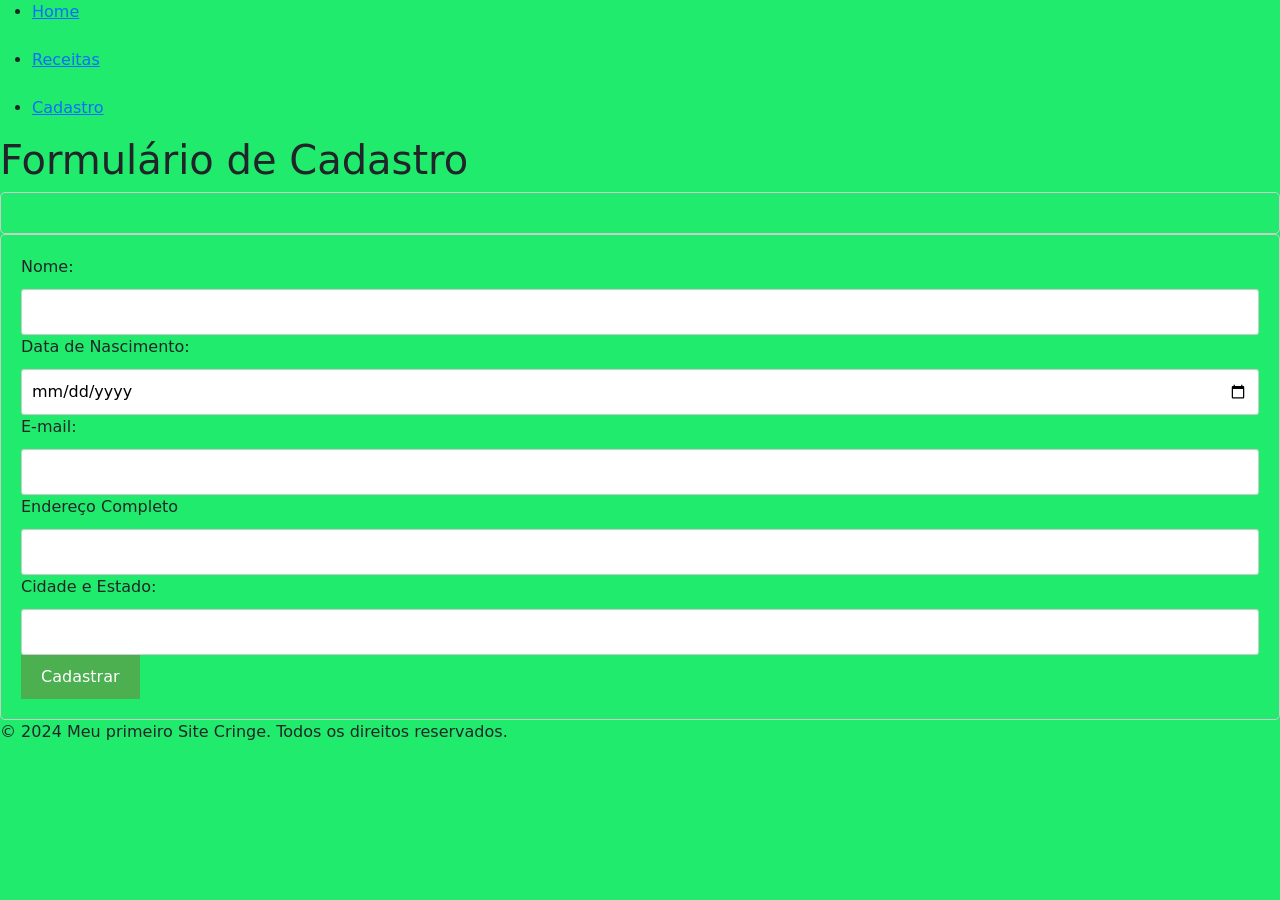
==== Cadastro.html @ 1db2d56b "Initial commit" ====
<!DOCTYPE html>
<html>
<head>
    <meta charset="UTF-8">
    <link rel="stylesheet" href="cadastro.css">
    <meta name="viewport" content="width=device-width, initial-scale=1.0">
    <nav>
        <ul>
            <li><a href="home.html">Home</a></li>
            <br>
            <li><a href="Receitas.html">Receitas</a></li>
            <br>
            <li><a href="Cadastro.html">Cadastro</a></li>
        </ul>
    </nav>
    <title>Formulário de Cadastro</title>
    <link rel="stylesheet" href="https://cdn.jsdelivr.net/npm/bootstrap@5.2.3/dist/css/bootstrap.min.css">
    <style>
           body {
            background-color:  
 #20eb6d;
        }
    </style>
</head>
<body>
    <h1>Formulário de Cadastro</h1>
    <form action="processa_cadastro.php" method="post"></form>
    <form id="cadastroForm" onsubmit="return validateForm()">
        <label for="nome">Nome:</label>
        <input type="text" id="nome" name="nome" required>

        <label for="dataNascimento">Data de Nascimento:</label>
        <input type="date" id="Data de Nascimento" name="Data de Nascimento" required>

        <label for="E-mail">E-mail:</label>
        <input type="text" id="E-mail" name="E-mail" required>

        <label for="rua">Endereço Completo</label>
        <input type="text" id="rua" name="Endereço Completo" required>

        <label for="Cidade e Estado">Cidade e Estado:</label>
        <input type="text" id="Cidade e Estado" name="Cidade e Estado" required>

        <button type="submit">Cadastrar</button>
    </form>

    <div id="mensagem" style="display:none;"></div>

    <script>
        function validateForm() 
        {
            if (document.getElementById("email").value === "") {
                alert("Por favor, preencha o campo Nome.");
                return false;
            }
            document.getElementById("mensagem").textContent = "Cadastro realizado com sucesso!";
            document.getElementById("mensagem").style.display = "block";

            // Limpa o formulário (opcional)
            document.getElementById("cadastroForm").reset();

            return false; // Impede o envio padrão do formulário
        }

    </script>
</body>
<body>
    <footer>
        <p>&copy; 2024 Meu primeiro Site Cringe. Todos os direitos reservados.</p>
    </footer>
    <script src="https://cdn.jsdelivr.net/npm/bootstrap@5.2.3/dist/js/bootstrap.bundle.min.js"></script>
</body>
</html>
</body>
</body>
</html>
---- cadastro.css ----
form {
  width: 100%;
  margin: 0 auto;
  padding: 20px;
  border: 1px solid #ccc;
  border-radius: 5px;
  box-sizing: border-box;
}

label {
  display: block;
  margin-bottom: 10px;
}

input {
  width: 100%;
  padding: 10px;
  margin-bottom: 15px;
  border: 1px solid #ccc;
  border-radius: 3px;
}

button {
  background-color: #4CAF50;
  color: white;
  padding: 10px 20px;
  border: none;
  border-radius: 4px;
  cursor: pointer;
}
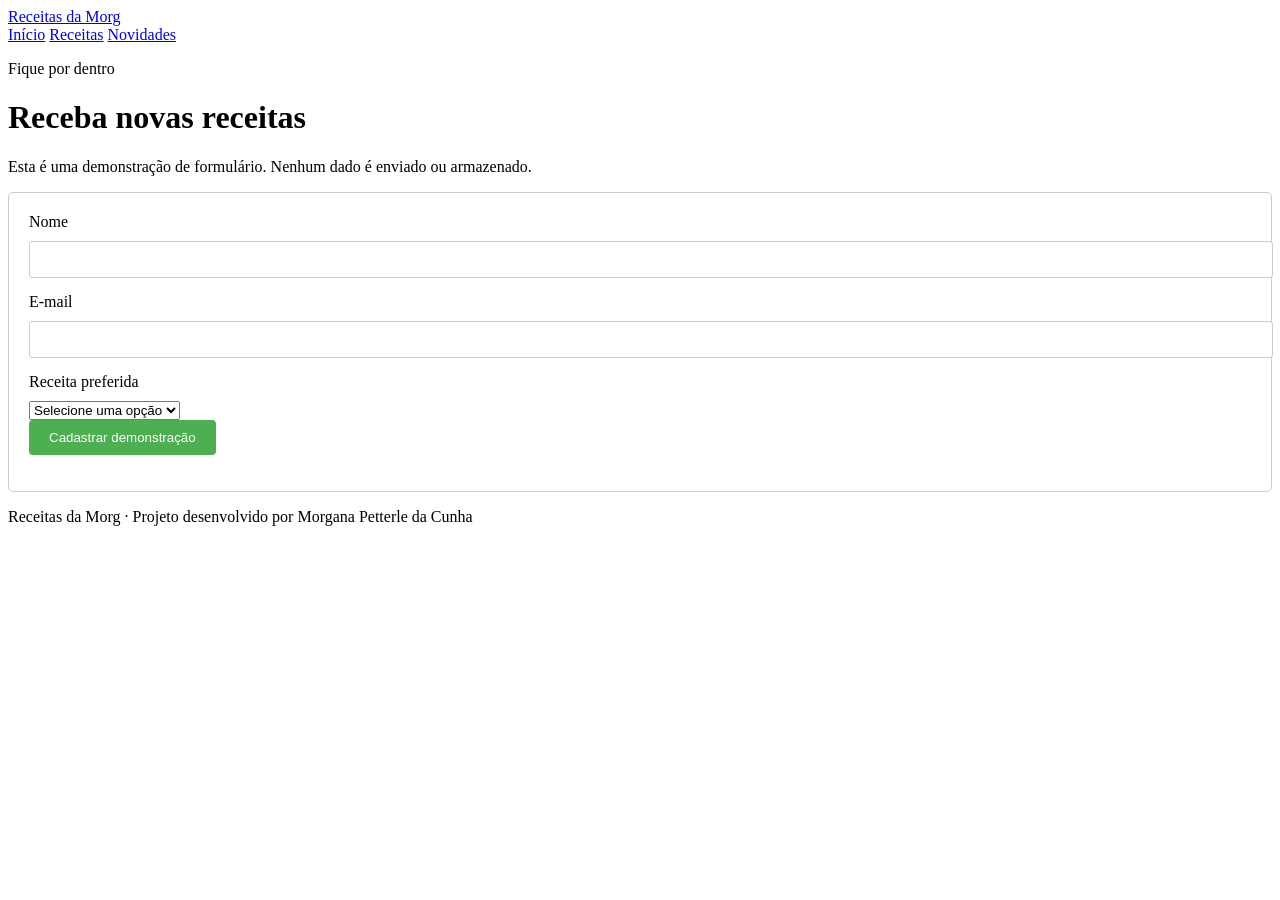
==== commit 51a513ad: "Rebuild safe demo signup page" ====
--- a/Cadastro.html
+++ b/Cadastro.html
@@ -1,76 +1,66 @@
 <!DOCTYPE html>
-<html>
+<html lang="pt-BR">
 <head>
-    <meta charset="UTF-8">
-    <link rel="stylesheet" href="cadastro.css">
-    <meta name="viewport" content="width=device-width, initial-scale=1.0">
-    <nav>
-        <ul>
-            <li><a href="home.html">Home</a></li>
-            <br>
-            <li><a href="Receitas.html">Receitas</a></li>
-            <br>
-            <li><a href="Cadastro.html">Cadastro</a></li>
-        </ul>
-    </nav>
-    <title>Formulário de Cadastro</title>
-    <link rel="stylesheet" href="https://cdn.jsdelivr.net/npm/bootstrap@5.2.3/dist/css/bootstrap.min.css">
-    <style>
-           body {
-            background-color:  
- #20eb6d;
-        }
-    </style>
+  <meta charset="UTF-8">
+  <meta name="viewport" content="width=device-width, initial-scale=1.0">
+  <meta name="description" content="Cadastre-se para acompanhar novidades do projeto Receitas da Morg.">
+  <title>Novidades | Receitas da Morg</title>
+  <link rel="stylesheet" href="cadastro.css">
 </head>
 <body>
-    <h1>Formulário de Cadastro</h1>
-    <form action="processa_cadastro.php" method="post"></form>
-    <form id="cadastroForm" onsubmit="return validateForm()">
-        <label for="nome">Nome:</label>
-        <input type="text" id="nome" name="nome" required>
+  <header class="site-header">
+    <a class="brand" href="index.html">Receitas da Morg</a>
+    <nav aria-label="Navegação principal">
+      <a href="index.html">Início</a>
+      <a href="Receitas.html">Receitas</a>
+      <a aria-current="page" href="Cadastro.html">Novidades</a>
+    </nav>
+  </header>
 
-        <label for="dataNascimento">Data de Nascimento:</label>
-        <input type="date" id="Data de Nascimento" name="Data de Nascimento" required>
+  <main class="section form-page">
+    <div class="section-heading">
+      <p class="eyebrow">Fique por dentro</p>
+      <h1>Receba novas receitas</h1>
+      <p>Esta é uma demonstração de formulário. Nenhum dado é enviado ou armazenado.</p>
+    </div>
 
-        <label for="E-mail">E-mail:</label>
-        <input type="text" id="E-mail" name="E-mail" required>
+    <form id="cadastroForm" class="signup-form">
+      <div>
+        <label for="nome">Nome</label>
+        <input type="text" id="nome" name="nome" autocomplete="name" required>
+      </div>
+      <div>
+        <label for="email">E-mail</label>
+        <input type="email" id="email" name="email" autocomplete="email" required>
+      </div>
+      <div>
+        <label for="preferencia">Receita preferida</label>
+        <select id="preferencia" name="preferencia">
+          <option value="">Selecione uma opção</option>
+          <option>Doces</option>
+          <option>Salgadas</option>
+          <option>Práticas</option>
+        </select>
+      </div>
+      <button class="button" type="submit">Cadastrar demonstração</button>
+      <p id="mensagem" class="form-message" role="status" aria-live="polite"></p>
+    </form>
+  </main>
 
-        <label for="rua">Endereço Completo</label>
-        <input type="text" id="rua" name="Endereço Completo" required>
+  <footer>
+    <p>Receitas da Morg · Projeto desenvolvido por Morgana Petterle da Cunha</p>
+  </footer>
 
-        <label for="Cidade e Estado">Cidade e Estado:</label>
-        <input type="text" id="Cidade e Estado" name="Cidade e Estado" required>
+  <script>
+    const form = document.getElementById('cadastroForm');
+    const message = document.getElementById('mensagem');
 
-        <button type="submit">Cadastrar</button>
-    </form>
-
-    <div id="mensagem" style="display:none;"></div>
-
-    <script>
-        function validateForm() 
-        {
-            if (document.getElementById("email").value === "") {
-                alert("Por favor, preencha o campo Nome.");
-                return false;
-            }
-            document.getElementById("mensagem").textContent = "Cadastro realizado com sucesso!";
-            document.getElementById("mensagem").style.display = "block";
-
-            // Limpa o formulário (opcional)
-            document.getElementById("cadastroForm").reset();
-
-            return false; // Impede o envio padrão do formulário
-        }
-
-    </script>
-</body>
-<body>
-    <footer>
-        <p>&copy; 2024 Meu primeiro Site Cringe. Todos os direitos reservados.</p>
-    </footer>
-    <script src="https://cdn.jsdelivr.net/npm/bootstrap@5.2.3/dist/js/bootstrap.bundle.min.js"></script>
+    form.addEventListener('submit', (event) => {
+      event.preventDefault();
+      const name = document.getElementById('nome').value.trim();
+      message.textContent = `Obrigada, ${name}! Demonstração concluída com sucesso.`;
+      form.reset();
+    });
+  </script>
 </body>
 </html>
-</body>
-</body>
-</html>
